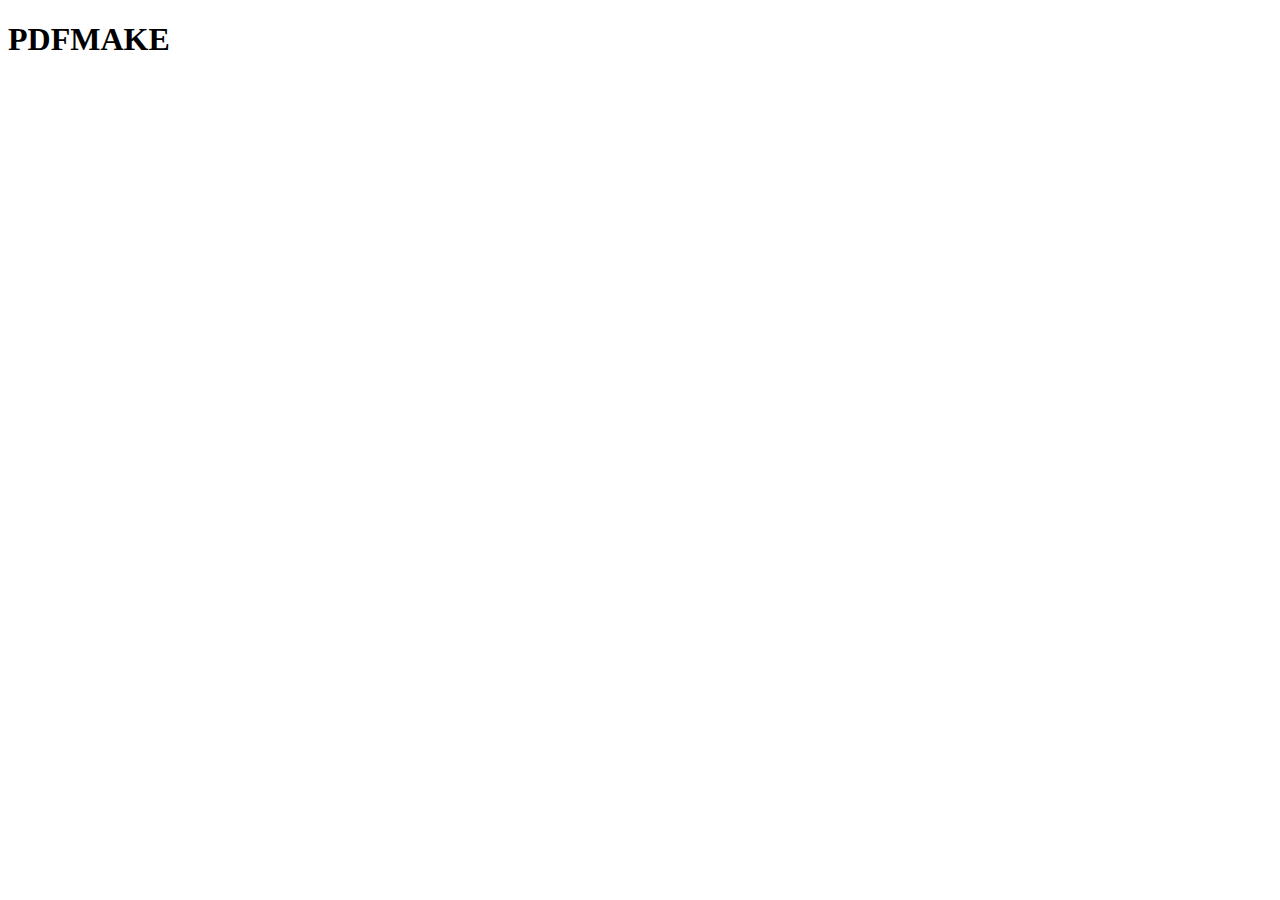
==== index.html @ 5773315a "add index" ====
<!DOCTYPE html>
<html lang="en">
  <head>
    <meta charset="UTF-8" />
    <meta http-equiv="X-UA-Compatible" content="IE=edge" />
    <meta name="viewport" content="width=device-width, initial-scale=1.0" />
    <title>PDFmake</title>
  </head>
  <body>
    <h1>PDFMAKE</h1>
  </body>
</html>
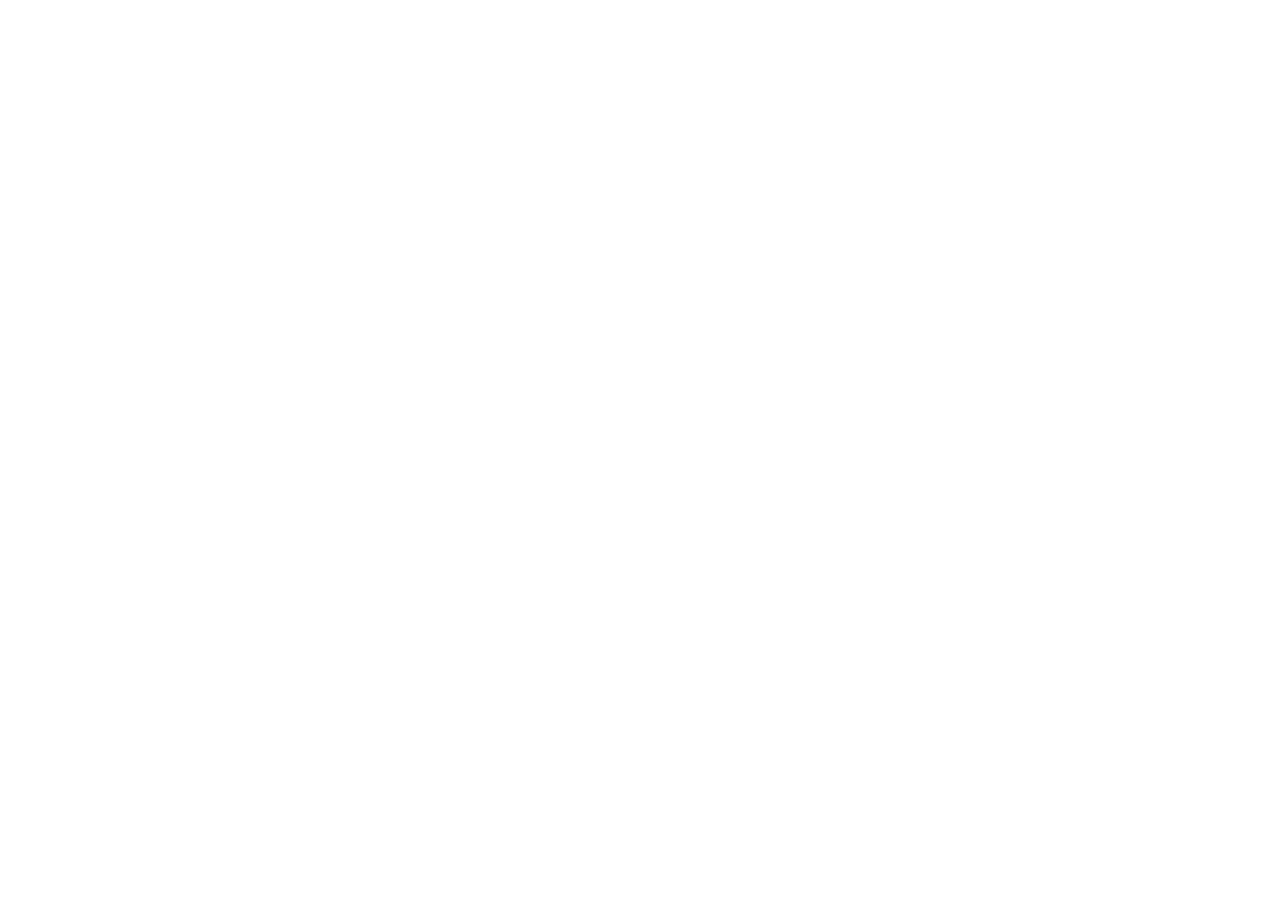
==== commit 6b0695f1: "test" ====
--- a/index.html
+++ b/index.html
@@ -6,7 +6,5 @@
     <meta name="viewport" content="width=device-width, initial-scale=1.0" />
     <title>PDFmake</title>
   </head>
-  <body>
-    <h1>PDFMAKE</h1>
-  </body>
+  <body></body>
 </html>
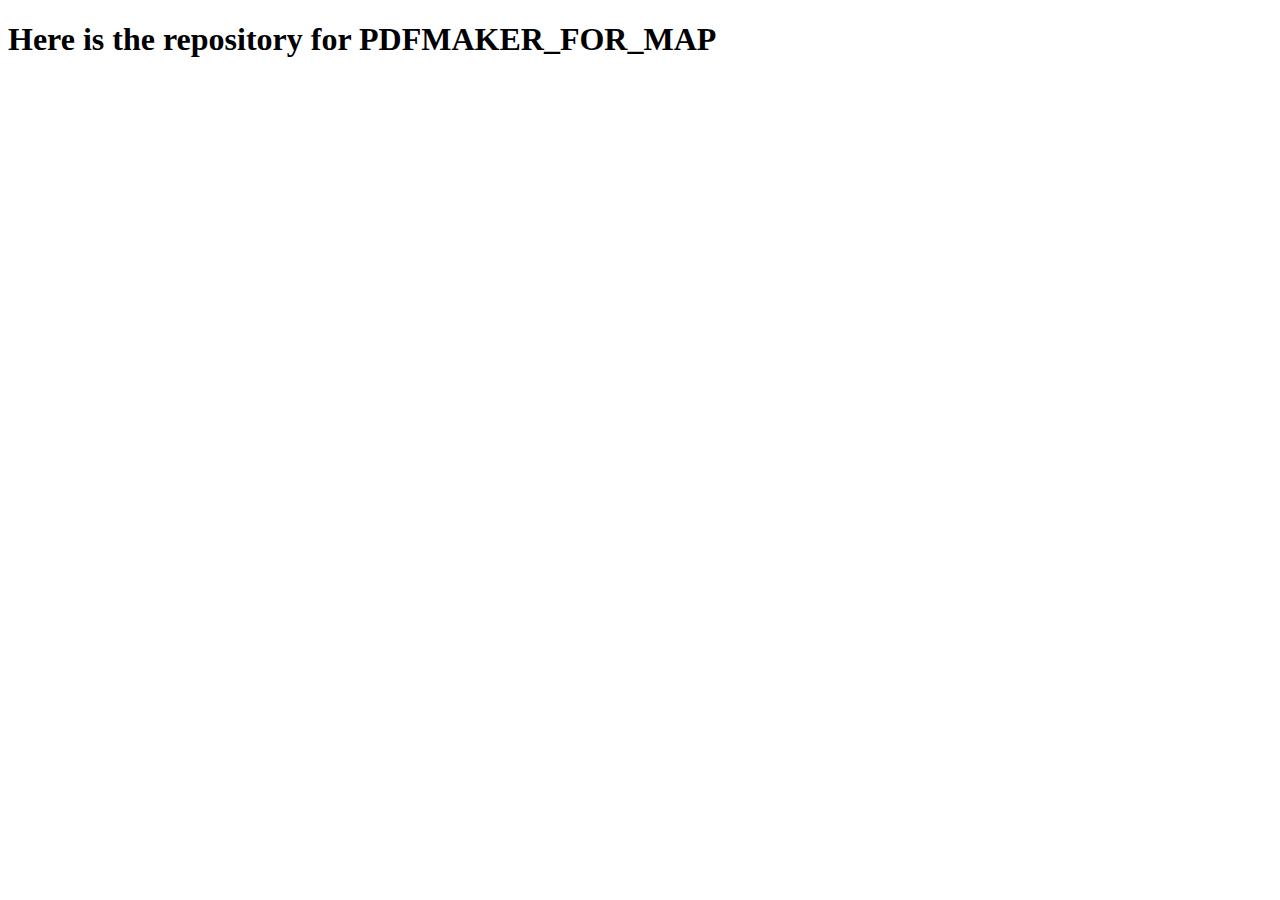
==== commit 8df40d7f: "test the input" ====
--- a/index.html
+++ b/index.html
@@ -6,5 +6,7 @@
     <meta name="viewport" content="width=device-width, initial-scale=1.0" />
     <title>PDFmake</title>
   </head>
-  <body></body>
+  <body>
+    <h1>Here is the repository for PDFMAKER_FOR_MAP</h1>
+  </body>
 </html>
